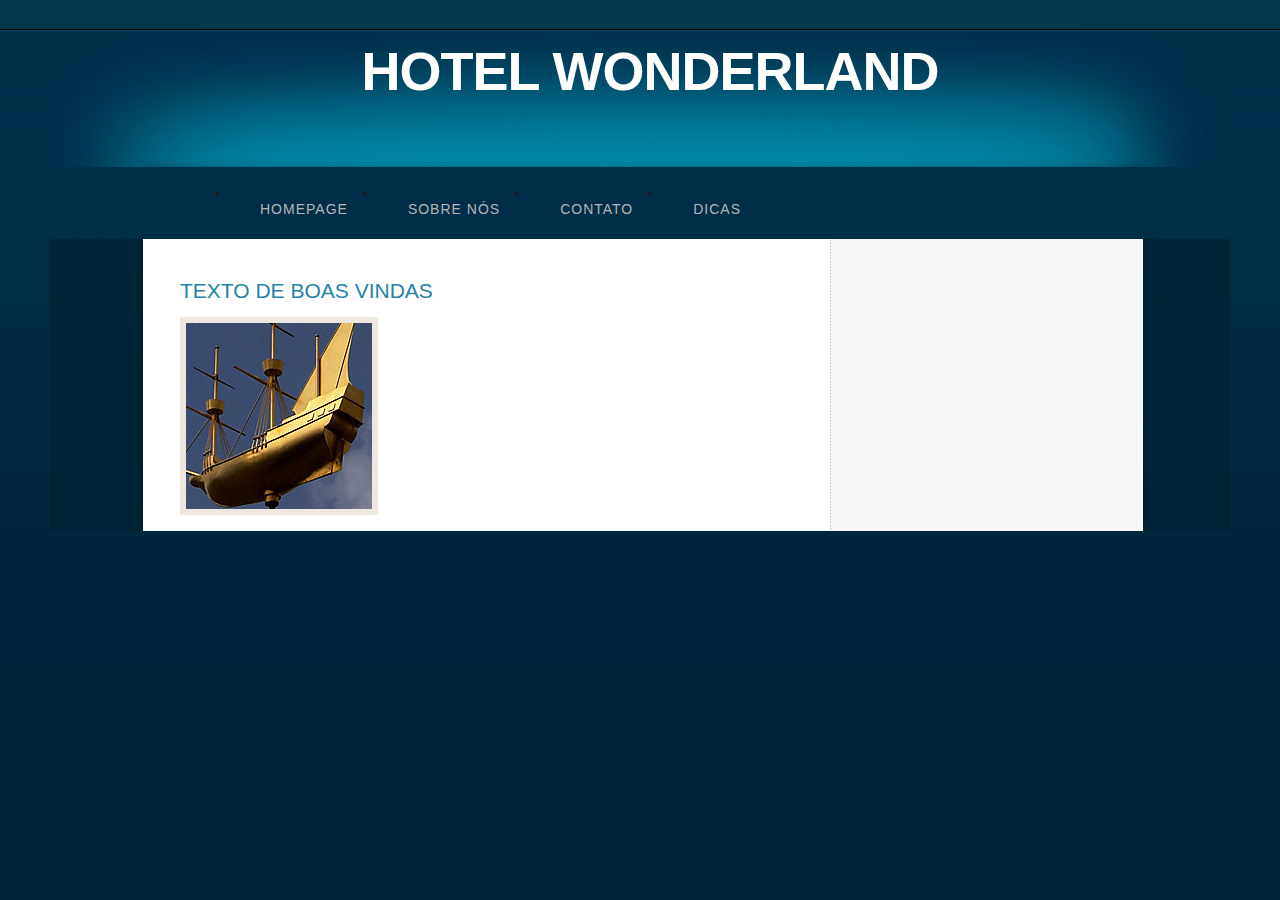
==== index.html @ 433e7cda "" ====
<html>
<head>
	<!-- CABEÇALHO -->
	<meta name="keywords" content="" />
	<meta http-equiv="content-type" content="text/html; charset=UTF-8" />
	<link href="style.css" rel="stylesheet" type="text/css" media="screen" />
</head>
<body>
<div id="wrapper">
	<div id="header-wrapper">
		<div id="header">
			<div id="logo">
				<h1><a href="#">Hotel Wonderland</a></h1>	
			</div>
		</div>
	</div>
	
	<!-- MENU -->
	<div id="menu">
		<div id="menu">
			<ul>
				<li><a href="index.html">Homepage</a></li>
				<li><a href="sobre.html">Sobre nós</a></li>
				<li><a href="contato.html">Contato</a></li>
				<li><a href="dicas.html">Dicas</a></li>
			</ul>
		</div>
	</div>
	
<!-- CONTEÚDO -->
		<div id="page">
			<div id="page-bgtop">
				<div id="page-bgbtm">
					<div id="page-content">
						<div id="conteudo">
							<h2 class="title"><a href="#">TEXTO DE BOAS VINDAS</a></h2>
							
							<div class="entry">
								<p><img src="images/img09.jpg" width="186" height="186" alt="" class="alignleft border" /></p>
							</div>
						</div>
						
						<div style="clear: both;">&nbsp;</div>
					</div>
				</div>
			</div>
		</div>
<!-- RODAPÉ -->
<div id="rodape">
	
</div>

</body>
</html>
---- style.css ----
body {
	margin: 0;
	padding: 0;
	background: #002236 url(images/img01.gif) repeat-x;
	font-family: Arial, Helvetica, sans-serif;
	font-size: 14px;
	color: #181B20;
}

h1, h2, h3 {
	margin: 0;
	padding: 0;
	text-transform: uppercase;
	font-family: 'Oswald', sans-serif;
	font-weight: normal;
	color: #2483A6;
}

p, ul, ol {
	margin-top: 0;
	line-height: 180%;
}

ul, ol {
}

a {
	text-decoration: none;
	color: #2483A6;
}

a:hover {
	text-decoration: underline;
}

img.border {
	border: 6px solid #EEE7DF;
}

img.alignleft {
	float: left;
	margin-right: 25px;
}

img.alignright {
	float: right;
}

img.aligncenter {
	margin: 0px auto;
}

#wrapper {
	margin: 0 auto;
	padding: 0;
	background: url(images/img03.gif) no-repeat center top;
}

/* Header */

#header-wrapper {
	height: 167px;
	background: url(images/img02.gif) no-repeat center top;
}

#header {
	width: 960px;
	height: 167px;
	margin: 0 auto;
}

/* Logo */

#logo {
	width: 980px;
	margin: 0px auto;
	padding: 40px 0px 0px 0px;
	color: #FFFFFF;
}

#logo h1, #logo p {
	display: block;
	margin: 0;
	padding: 0;
}

#logo h1 {
	margin: 0px;
	letter-spacing: -1px;
	text-align: center;
	text-transform: uppercase;
	font-size: 54px;
	font-weight: bold;
	color: #FFFFFF;
}

#logo h1 a {
	color: #FFFFFF;
}

#logo p {
	margin-top: -10px;
	text-align: center;
	text-transform: uppercase;
	font-family: 'Arvo', serif;
	font-size: 20px;
}

#logo a {
	border: none;
	background: none;
	text-decoration: none;
	color: #FFFFFF;
}

/* Search */

#search {
	float: right;
	width: 280px;
	height: 100px;
	padding: 0;
}

#search form {
	height: 41px;
	margin: 0;
	padding: 60px 0 0 30px;
}

#search fieldset {
	margin: 0;
	padding: 0;
	border: none;
}

#search-text {
	width: 195px;
	padding: 6px 10px;
	border: none;
	background: #FFFFFF;
	text-transform: lowercase;
	font: normal 11px Arial, Helvetica, sans-serif;
	color: #7F7F81;
}

#search-submit {
	display: none;
}

/* Menu */

#menu-wrapper {
	background: url(images/img03.gif) no-repeat center top;
	height: 58px;
}

#menu {
	width: 940px;
	height: 58px;
	margin: 0px auto;
	padding: 0px 20px 0px 20px;
}


#menu li {
	float: left;
}

#menu a {
	display: block;
	float: left;
	height: 56px;
	margin: 0px;
	padding: 0px 30px 0px 30px;
	line-height: 56px;
	letter-spacing: 1px;
	text-decoration: none;
	text-transform: uppercase;
	font-family: 'Oswald', sans-serif;
	font-size: 14px;
	font-weight: normal;
	color: #B5B5B5;
	border: none;
}

#menu .current_page_item a {
	color: #FFFFFF;
}

#menu a:hover {
	text-decoration: none;
	color: #FFFFFF;
}

/* Page */

#page {
	background: url(images/img05.gif) repeat-y center top;
}

#page-bgtop {
	background: url(images/img04.gif) no-repeat center top;
}

#page-bgbtm {
	overflow: hidden;
	padding: 40px 30px 0px 30px;
	background: url(images/img06.gif) no-repeat center bottom;
}

#page-content {
	width: 920px;
	margin: 0px auto;
}

/* Content */

#content {
	float: left;
	width: 610px;
	padding: 0px 0px 0px 0px;
}

.post {
	clear: both;
	padding-bottom: 10px;
}

.post .title {
	padding-top: 10px;
	letter-spacing: -2px;
}

.post .title a {
	color: #2483A6;
	border: none;
}

.post .meta {
	padding-bottom: 10px;
	text-align: left;
	font-family: Arial, Helvetica, sans-serif;
	font-size: 11px;
	font-style: italic;
}

.post .meta a {
}

.post .entry {
	text-align: justify;
	margin-bottom: 25px;
	padding: 10px 0px 0px 0px;
}

.links {
	display: block;
	width: 96px;
	padding: 2px 0px 2px 0px;
	background: #A53602;
	text-align: center;
	text-transform: uppercase;
	font-size: 10px;
	color: #FFFFFF;
}

/* Footer */

#footer {
	width: 960px;
	height: 55px;
	margin: 0px auto 40px auto;
	background: url(images/img07.gif) no-repeat center top;
	font-family: Arial, Helvetica, sans-serif;
}

#footer p {
	margin: 0;
	padding-top: 18px;
	line-height: normal;
	text-align: center;
	color: #576475;
}

#footer a {
	color: #576475;
}
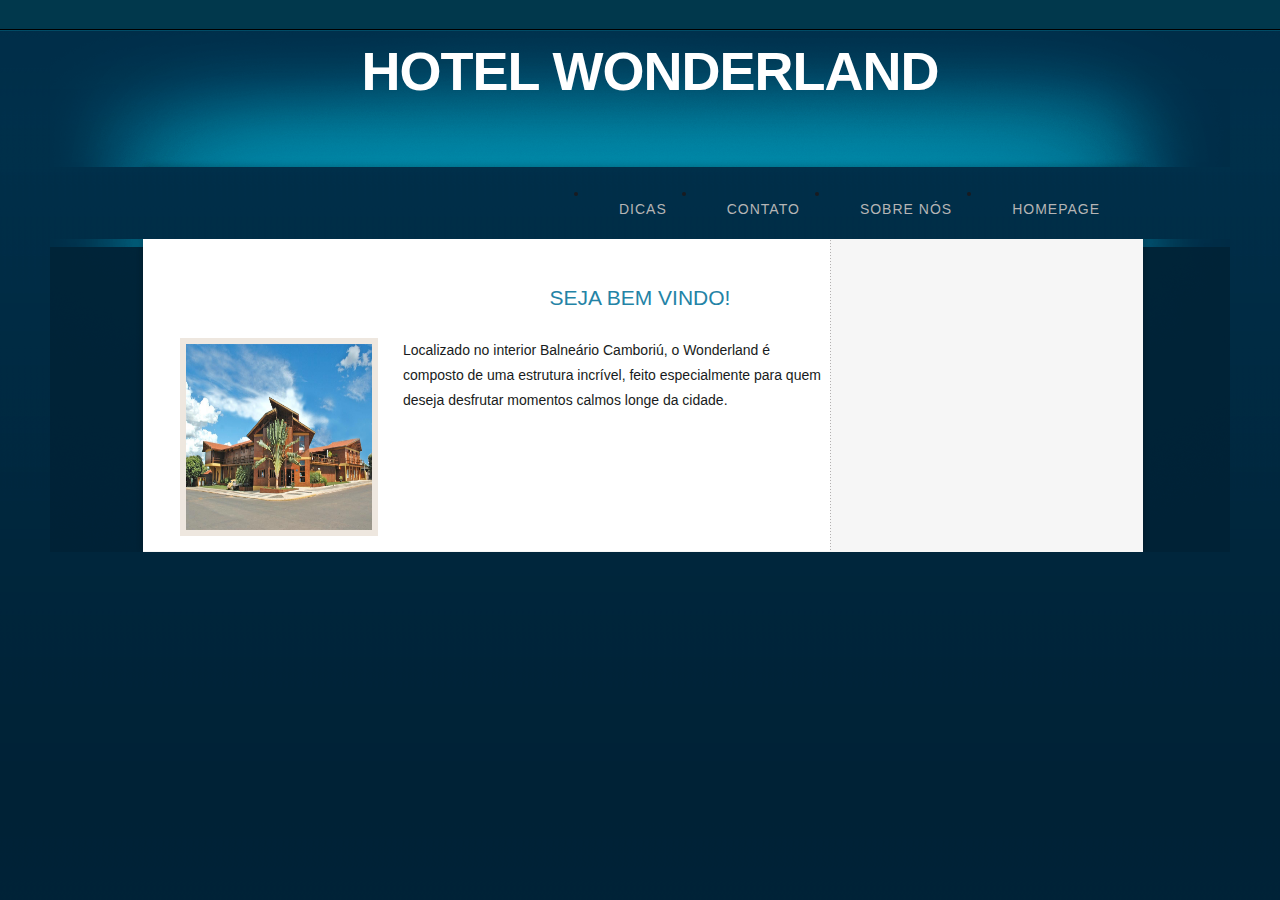
==== commit d469860a: "" ====
--- a/index.html
+++ b/index.html
@@ -33,10 +33,13 @@
 				<div id="page-bgbtm">
 					<div id="page-content">
 						<div id="conteudo">
-							<h2 class="title"><a href="#">TEXTO DE BOAS VINDAS</a></h2>
+							<h2 class="title"><a href="#"> <p align="center">Seja bem vindo! </center></a></h2>
 							
 							<div class="entry">
 								<p><img src="images/img09.jpg" width="186" height="186" alt="" class="alignleft border" /></p>
+									<p align="left"> Localizado no interior Balneário Camboriú, o Wonderland é<br /> composto de uma estrutura incrível, feito especialmente para quem  <br />deseja desfrutar momentos calmos longe da cidade.</p>
+									
+									
 							</div>
 						</div>
 						
--- a/style.css
+++ b/style.css
@@ -164,12 +164,12 @@
 
 
 #menu li {
-	float: left;
+	float: right;
 }
 
 #menu a {
 	display: block;
-	float: left;
+	float: right;
 	height: 56px;
 	margin: 0px;
 	padding: 0px 30px 0px 30px;
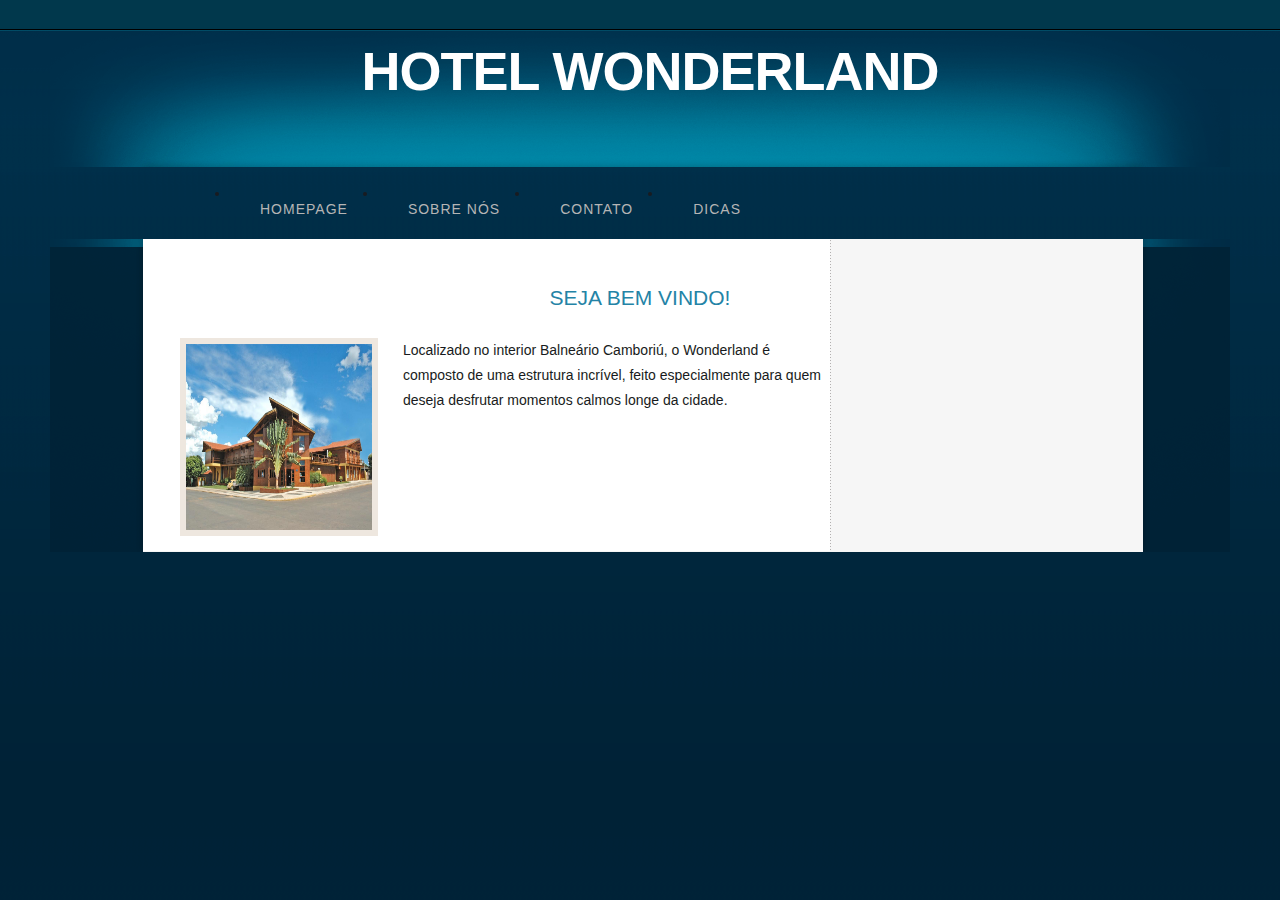
==== commit 24f528b5: "" ====
--- a/index.html
+++ b/index.html
@@ -2,7 +2,7 @@
 <head>
 	<!-- CABEÇALHO -->
 	<meta name="keywords" content="" />
-	<meta http-equiv="content-type" content="text/html; charset=UTF-8" />
+	<meta http-equiv="content-type" content="text/html" charset="UTF-8" />
 	<link href="style.css" rel="stylesheet" type="text/css" media="screen" />
 </head>
 <body>
--- a/style.css
+++ b/style.css
@@ -56,7 +56,7 @@
 	background: url(images/img03.gif) no-repeat center top;
 }
 
-/* Header */
+/* cabe�alho */
 
 #header-wrapper {
 	height: 167px;
@@ -113,47 +113,8 @@
 	color: #FFFFFF;
 }
 
-/* Search */
-
-#search {
-	float: right;
-	width: 280px;
-	height: 100px;
-	padding: 0;
-}
-
-#search form {
-	height: 41px;
-	margin: 0;
-	padding: 60px 0 0 30px;
-}
-
-#search fieldset {
-	margin: 0;
-	padding: 0;
-	border: none;
-}
-
-#search-text {
-	width: 195px;
-	padding: 6px 10px;
-	border: none;
-	background: #FFFFFF;
-	text-transform: lowercase;
-	font: normal 11px Arial, Helvetica, sans-serif;
-	color: #7F7F81;
-}
-
-#search-submit {
-	display: none;
-}
 
 /* Menu */
-
-#menu-wrapper {
-	background: url(images/img03.gif) no-repeat center top;
-	height: 58px;
-}
 
 #menu {
 	width: 940px;
@@ -164,12 +125,12 @@
 
 
 #menu li {
-	float: right;
+	float: left;
 }
 
 #menu a {
 	display: block;
-	float: right;
+	float: left;
 	height: 56px;
 	margin: 0px;
 	padding: 0px 30px 0px 30px;
@@ -193,11 +154,8 @@
 	color: #FFFFFF;
 }
 
-/* Page */
-
-#page {
-	background: url(images/img05.gif) repeat-y center top;
-}
+/* P�gina */
+
 
 #page-bgtop {
 	background: url(images/img04.gif) no-repeat center top;
@@ -214,7 +172,7 @@
 	margin: 0px auto;
 }
 
-/* Content */
+/* Conte�do */
 
 #content {
 	float: left;
@@ -230,28 +188,6 @@
 .post .title {
 	padding-top: 10px;
 	letter-spacing: -2px;
-}
-
-.post .title a {
-	color: #2483A6;
-	border: none;
-}
-
-.post .meta {
-	padding-bottom: 10px;
-	text-align: left;
-	font-family: Arial, Helvetica, sans-serif;
-	font-size: 11px;
-	font-style: italic;
-}
-
-.post .meta a {
-}
-
-.post .entry {
-	text-align: justify;
-	margin-bottom: 25px;
-	padding: 10px 0px 0px 0px;
 }
 
 .links {
@@ -286,3 +222,7 @@
 #footer a {
 	color: #576475;
 }
+
+fieldset {
+	width: 500px;
+}
